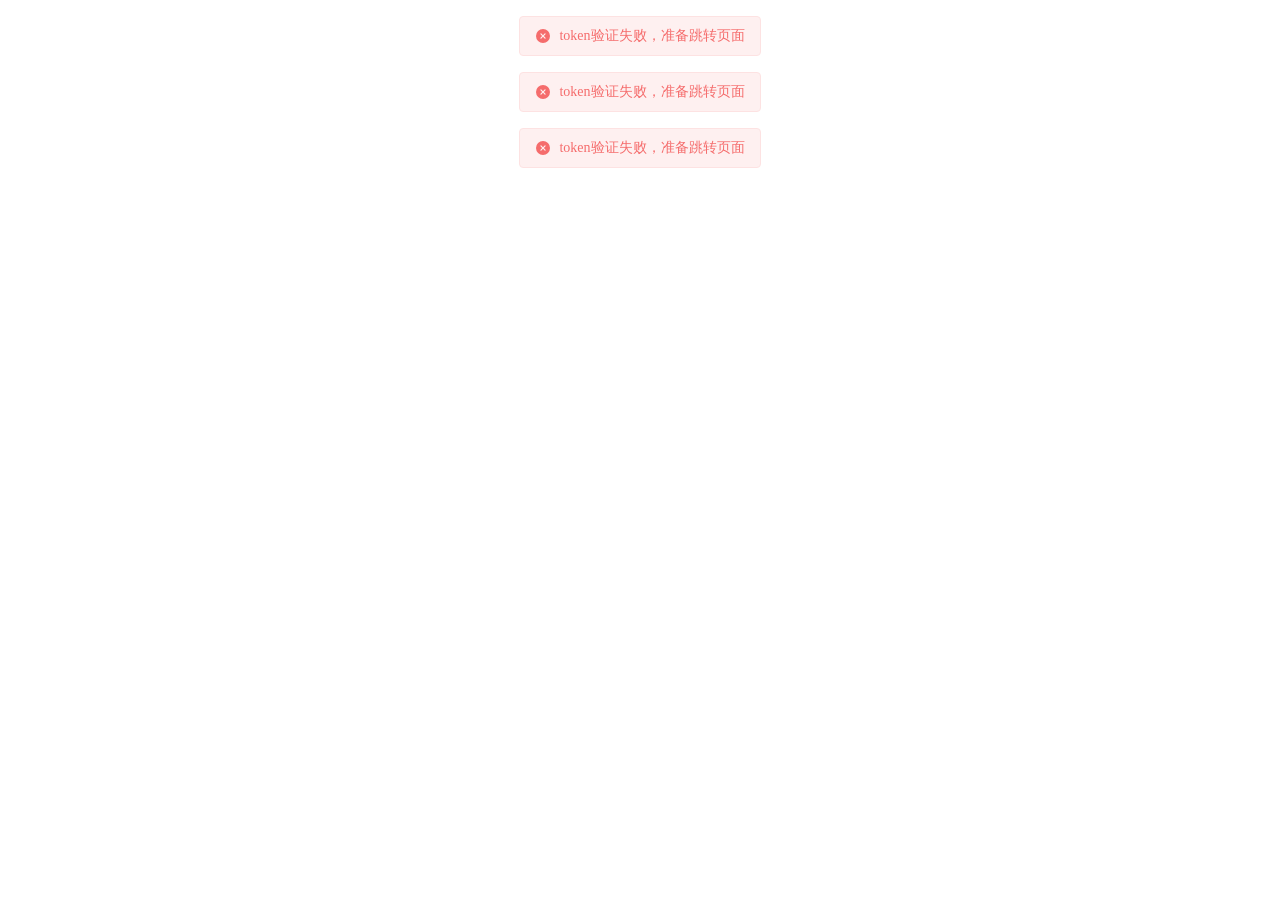
==== foodReview.html @ 990a44bc "My First Commit" ====
<!doctype html>
<html lang="en">
  <head>
    <meta charset="UTF-8" />
    <meta name="viewport" content="width=device-width, initial-scale=1.0" />
    <title>zhongzhudianping</title>
    <script type="module" crossorigin src="./assets/foodReview-BLRtXPXN.js"></script>
    <link rel="modulepreload" crossorigin href="./assets/request-DwMLtLGv.js">
    <link rel="modulepreload" crossorigin href="./assets/use-form-common-props-D4MdQ30c.js">
    <link rel="modulepreload" crossorigin href="./assets/el-input-CbBcUBTJ.js">
    <link rel="modulepreload" crossorigin href="./assets/refs-BWTzzfrW.js">
    <link rel="modulepreload" crossorigin href="./assets/el-scrollbar-C0BsTh1J.js">
    <link rel="modulepreload" crossorigin href="./assets/el-tag-DA5yqSH5.js">
    <link rel="modulepreload" crossorigin href="./assets/debounce-Cay4hW-l.js">
    <link rel="modulepreload" crossorigin href="./assets/index-CWbBWm2T.js">
    <link rel="modulepreload" crossorigin href="./assets/el-select-DIzyXinB.js">
    <link rel="modulepreload" crossorigin href="./assets/el-dropdown-item-CnTWYMyM.js">
    <link rel="modulepreload" crossorigin href="./assets/el-avatar-cSnt3dPB.js">
    <link rel="modulepreload" crossorigin href="./assets/tokenApi-C-_LEL85.js">
    <link rel="modulepreload" crossorigin href="./assets/foodApi-CwUoeHe-.js">
    <link rel="stylesheet" crossorigin href="./assets/request-txm72gEh.css">
    <link rel="stylesheet" crossorigin href="./assets/el-scrollbar-C4MYcDXd.css">
    <link rel="stylesheet" crossorigin href="./assets/el-tag-DljBBxJR.css">
    <link rel="stylesheet" crossorigin href="./assets/el-select-a59V08iV.css">
    <link rel="stylesheet" crossorigin href="./assets/el-input-BNA6Kbrk.css">
    <link rel="stylesheet" crossorigin href="./assets/el-dropdown-item-C81P71_q.css">
    <link rel="stylesheet" crossorigin href="./assets/el-avatar-BmRr_O8d.css">
    <link rel="stylesheet" crossorigin href="./assets/foodReview-CEKspaQB.css">
  </head>
  <body style="margin:0">
    <div id="app"></div>
  </body>
</html>
---- assets/request-txm72gEh.css ----
@charset "UTF-8";:root{--el-color-white:#ffffff;--el-color-black:#000000;--el-color-primary-rgb:64,158,255;--el-color-success-rgb:103,194,58;--el-color-warning-rgb:230,162,60;--el-color-danger-rgb:245,108,108;--el-color-error-rgb:245,108,108;--el-color-info-rgb:144,147,153;--el-font-size-extra-large:20px;--el-font-size-large:18px;--el-font-size-medium:16px;--el-font-size-base:14px;--el-font-size-small:13px;--el-font-size-extra-small:12px;--el-font-family:"Helvetica Neue",Helvetica,"PingFang SC","Hiragino Sans GB","Microsoft YaHei","微软雅黑",Arial,sans-serif;--el-font-weight-primary:500;--el-font-line-height-primary:24px;--el-index-normal:1;--el-index-top:1000;--el-index-popper:2000;--el-border-radius-base:4px;--el-border-radius-small:2px;--el-border-radius-round:20px;--el-border-radius-circle:100%;--el-transition-duration:.3s;--el-transition-duration-fast:.2s;--el-transition-function-ease-in-out-bezier:cubic-bezier(.645,.045,.355,1);--el-transition-function-fast-bezier:cubic-bezier(.23,1,.32,1);--el-transition-all:all var(--el-transition-duration) var(--el-transition-function-ease-in-out-bezier);--el-transition-fade:opacity var(--el-transition-duration) var(--el-transition-function-fast-bezier);--el-transition-md-fade:transform var(--el-transition-duration) var(--el-transition-function-fast-bezier),opacity var(--el-transition-duration) var(--el-transition-function-fast-bezier);--el-transition-fade-linear:opacity var(--el-transition-duration-fast) linear;--el-transition-border:border-color var(--el-transition-duration-fast) var(--el-transition-function-ease-in-out-bezier);--el-transition-box-shadow:box-shadow var(--el-transition-duration-fast) var(--el-transition-function-ease-in-out-bezier);--el-transition-color:color var(--el-transition-duration-fast) var(--el-transition-function-ease-in-out-bezier);--el-component-size-large:40px;--el-component-size:32px;--el-component-size-small:24px}:root{color-scheme:light;--el-color-primary:#409eff;--el-color-primary-light-3:rgb(121,187,255);--el-color-primary-light-5:rgb(160,207,255);--el-color-primary-light-7:rgb(198,226,255);--el-color-primary-light-8:rgb(217,236,255);--el-color-primary-light-9:rgb(236,245,255);--el-color-primary-dark-2:rgb(51,126,204);--el-color-success:#67c23a;--el-color-success-light-3:rgb(149,212,117);--el-color-success-light-5:rgb(179,225,157);--el-color-success-light-7:rgb(209,237,196);--el-color-success-light-8:rgb(225,243,216);--el-color-success-light-9:rgb(240,249,235);--el-color-success-dark-2:rgb(82,155,46);--el-color-warning:#e6a23c;--el-color-warning-light-3:rgb(238,190,119);--el-color-warning-light-5:rgb(243,209,158);--el-color-warning-light-7:rgb(248,227,197);--el-color-warning-light-8:rgb(250,236,216);--el-color-warning-light-9:rgb(253,246,236);--el-color-warning-dark-2:rgb(184,130,48);--el-color-danger:#f56c6c;--el-color-danger-light-3:rgb(248,152,152);--el-color-danger-light-5:rgb(250,182,182);--el-color-danger-light-7:rgb(252,211,211);--el-color-danger-light-8:rgb(253,226,226);--el-color-danger-light-9:rgb(254,240,240);--el-color-danger-dark-2:rgb(196,86,86);--el-color-error:#f56c6c;--el-color-error-light-3:rgb(248,152,152);--el-color-error-light-5:rgb(250,182,182);--el-color-error-light-7:rgb(252,211,211);--el-color-error-light-8:rgb(253,226,226);--el-color-error-light-9:rgb(254,240,240);--el-color-error-dark-2:rgb(196,86,86);--el-color-info:#909399;--el-color-info-light-3:rgb(177,179,184);--el-color-info-light-5:rgb(200,201,204);--el-color-info-light-7:rgb(222,223,224);--el-color-info-light-8:rgb(233,233,235);--el-color-info-light-9:rgb(244,244,245);--el-color-info-dark-2:rgb(115,118,122);--el-bg-color:#ffffff;--el-bg-color-page:#f2f3f5;--el-bg-color-overlay:#ffffff;--el-text-color-primary:#303133;--el-text-color-regular:#606266;--el-text-color-secondary:#909399;--el-text-color-placeholder:#a8abb2;--el-text-color-disabled:#c0c4cc;--el-border-color:#dcdfe6;--el-border-color-light:#e4e7ed;--el-border-color-lighter:#ebeef5;--el-border-color-extra-light:#f2f6fc;--el-border-color-dark:#d4d7de;--el-border-color-darker:#cdd0d6;--el-fill-color:#f0f2f5;--el-fill-color-light:#f5f7fa;--el-fill-color-lighter:#fafafa;--el-fill-color-extra-light:#fafcff;--el-fill-color-dark:#ebedf0;--el-fill-color-darker:#e6e8eb;--el-fill-color-blank:#ffffff;--el-box-shadow:0px 12px 32px 4px rgba(0,0,0,.04),0px 8px 20px rgba(0,0,0,.08);--el-box-shadow-light:0px 0px 12px rgba(0,0,0,.12);--el-box-shadow-lighter:0px 0px 6px rgba(0,0,0,.12);--el-box-shadow-dark:0px 16px 48px 16px rgba(0,0,0,.08),0px 12px 32px rgba(0,0,0,.12),0px 8px 16px -8px rgba(0,0,0,.16);--el-disabled-bg-color:var(--el-fill-color-light);--el-disabled-text-color:var(--el-text-color-placeholder);--el-disabled-border-color:var(--el-border-color-light);--el-overlay-color:rgba(0,0,0,.8);--el-overlay-color-light:rgba(0,0,0,.7);--el-overlay-color-lighter:rgba(0,0,0,.5);--el-mask-color:rgba(255,255,255,.9);--el-mask-color-extra-light:rgba(255,255,255,.3);--el-border-width:1px;--el-border-style:solid;--el-border-color-hover:var(--el-text-color-disabled);--el-border:var(--el-border-width) var(--el-border-style) var(--el-border-color);--el-svg-monochrome-grey:var(--el-border-color)}.fade-in-linear-enter-active,.fade-in-linear-leave-active{transition:var(--el-transition-fade-linear)}.fade-in-linear-enter-from,.fade-in-linear-leave-to{opacity:0}.el-fade-in-linear-enter-active,.el-fade-in-linear-leave-active{transition:var(--el-transition-fade-linear)}.el-fade-in-linear-enter-from,.el-fade-in-linear-leave-to{opacity:0}.el-fade-in-enter-active,.el-fade-in-leave-active{transition:all var(--el-transition-duration) cubic-bezier(.55,0,.1,1)}.el-fade-in-enter-from,.el-fade-in-leave-active{opacity:0}.el-zoom-in-center-enter-active,.el-zoom-in-center-leave-active{transition:all var(--el-transition-duration) cubic-bezier(.55,0,.1,1)}.el-zoom-in-center-enter-from,.el-zoom-in-center-leave-active{opacity:0;transform:scaleX(0)}.el-zoom-in-top-enter-active,.el-zoom-in-top-leave-active{opacity:1;transform:scaleY(1);transform-origin:center top;transition:var(--el-transition-md-fade)}.el-zoom-in-top-enter-active[data-popper-placement^=top],.el-zoom-in-top-leave-active[data-popper-placement^=top]{transform-origin:center bottom}.el-zoom-in-top-enter-from,.el-zoom-in-top-leave-active{opacity:0;transform:scaleY(0)}.el-zoom-in-bottom-enter-active,.el-zoom-in-bottom-leave-active{opacity:1;transform:scaleY(1);transform-origin:center bottom;transition:var(--el-transition-md-fade)}.el-zoom-in-bottom-enter-from,.el-zoom-in-bottom-leave-active{opacity:0;transform:scaleY(0)}.el-zoom-in-left-enter-active,.el-zoom-in-left-leave-active{opacity:1;transform:scale(1);transform-origin:top left;transition:var(--el-transition-md-fade)}.el-zoom-in-left-enter-from,.el-zoom-in-left-leave-active{opacity:0;transform:scale(.45)}.collapse-transition{transition:var(--el-transition-duration) height ease-in-out,var(--el-transition-duration) padding-top ease-in-out,var(--el-transition-duration) padding-bottom ease-in-out}.el-collapse-transition-enter-active,.el-collapse-transition-leave-active{transition:var(--el-transition-duration) max-height ease-in-out,var(--el-transition-duration) padding-top ease-in-out,var(--el-transition-duration) padding-bottom ease-in-out}.horizontal-collapse-transition{transition:var(--el-transition-duration) width ease-in-out,var(--el-transition-duration) padding-left ease-in-out,var(--el-transition-duration) padding-right ease-in-out}.el-list-enter-active,.el-list-leave-active{transition:all 1s}.el-list-enter-from,.el-list-leave-to{opacity:0;transform:translateY(-30px)}.el-list-leave-active{position:absolute!important}.el-opacity-transition{transition:opacity var(--el-transition-duration) cubic-bezier(.55,0,.1,1)}.el-icon--right{margin-left:5px}.el-icon--left{margin-right:5px}@keyframes rotating{0%{transform:rotate(0)}to{transform:rotate(1turn)}}.el-icon{--color:inherit;align-items:center;display:inline-flex;height:1em;justify-content:center;line-height:1em;position:relative;width:1em;fill:currentColor;color:var(--color);font-size:inherit}.el-icon.is-loading{animation:rotating 2s linear infinite}.el-icon svg{height:1em;width:1em}.el-badge{--el-badge-bg-color:var(--el-color-danger);--el-badge-radius:10px;--el-badge-font-size:12px;--el-badge-padding:6px;--el-badge-size:18px;display:inline-block;position:relative;vertical-align:middle;width:-moz-fit-content;width:fit-content}.el-badge__content{align-items:center;background-color:var(--el-badge-bg-color);border:1px solid var(--el-bg-color);border-radius:var(--el-badge-radius);color:var(--el-color-white);display:inline-flex;font-size:var(--el-badge-font-size);height:var(--el-badge-size);justify-content:center;padding:0 var(--el-badge-padding);white-space:nowrap}.el-badge__content.is-fixed{position:absolute;right:calc(1px + var(--el-badge-size)/2);top:0;transform:translateY(-50%) translate(100%);z-index:var(--el-index-normal)}.el-badge__content.is-fixed.is-dot{right:5px}.el-badge__content.is-dot{border-radius:50%;height:8px;padding:0;right:0;width:8px}.el-badge__content.is-hide-zero{display:none}.el-badge__content--primary{background-color:var(--el-color-primary)}.el-badge__content--success{background-color:var(--el-color-success)}.el-badge__content--warning{background-color:var(--el-color-warning)}.el-badge__content--info{background-color:var(--el-color-info)}.el-badge__content--danger{background-color:var(--el-color-danger)}.el-message{--el-message-bg-color:var(--el-color-info-light-9);--el-message-border-color:var(--el-border-color-lighter);--el-message-padding:11px 15px;--el-message-close-size:16px;--el-message-close-icon-color:var(--el-text-color-placeholder);--el-message-close-hover-color:var(--el-text-color-secondary);align-items:center;background-color:var(--el-message-bg-color);border-color:var(--el-message-border-color);border-radius:var(--el-border-radius-base);border-style:var(--el-border-style);border-width:var(--el-border-width);box-sizing:border-box;display:flex;gap:8px;max-width:calc(100% - 32px);padding:var(--el-message-padding);position:fixed;transition:opacity var(--el-transition-duration),transform .4s,top .4s,bottom .4s;width:-moz-fit-content;width:fit-content}.el-message.is-left{left:16px}.el-message.is-right{right:16px}.el-message.is-center{left:0;margin:0 auto;right:0}.el-message.is-plain{background-color:var(--el-bg-color-overlay);border-color:var(--el-bg-color-overlay);box-shadow:var(--el-box-shadow-light)}.el-message p{margin:0}.el-message--primary{--el-message-bg-color:var(--el-color-primary-light-9);--el-message-border-color:var(--el-color-primary-light-8);--el-message-text-color:var(--el-color-primary)}.el-message--primary .el-message__content{color:var(--el-message-text-color);overflow-wrap:break-word}.el-message .el-message-icon--primary{color:var(--el-message-text-color)}.el-message--success{--el-message-bg-color:var(--el-color-success-light-9);--el-message-border-color:var(--el-color-success-light-8);--el-message-text-color:var(--el-color-success)}.el-message--success .el-message__content{color:var(--el-message-text-color);overflow-wrap:break-word}.el-message .el-message-icon--success{color:var(--el-message-text-color)}.el-message--info{--el-message-bg-color:var(--el-color-info-light-9);--el-message-border-color:var(--el-color-info-light-8);--el-message-text-color:var(--el-color-info)}.el-message--info .el-message__content{color:var(--el-message-text-color);overflow-wrap:break-word}.el-message .el-message-icon--info{color:var(--el-message-text-color)}.el-message--warning{--el-message-bg-color:var(--el-color-warning-light-9);--el-message-border-color:var(--el-color-warning-light-8);--el-message-text-color:var(--el-color-warning)}.el-message--warning .el-message__content{color:var(--el-message-text-color);overflow-wrap:break-word}.el-message .el-message-icon--warning{color:var(--el-message-text-color)}.el-message--error{--el-message-bg-color:var(--el-color-error-light-9);--el-message-border-color:var(--el-color-error-light-8);--el-message-text-color:var(--el-color-error)}.el-message--error .el-message__content{color:var(--el-message-text-color);overflow-wrap:break-word}.el-message .el-message-icon--error{color:var(--el-message-text-color)}.el-message .el-message__badge{position:absolute;right:-8px;top:-8px}.el-message__content{font-size:14px;line-height:1;padding:0}.el-message__content:focus{outline-width:0}.el-message .el-message__closeBtn{color:var(--el-message-close-icon-color);cursor:pointer;font-size:var(--el-message-close-size)}.el-message .el-message__closeBtn:focus{outline-width:0}.el-message .el-message__closeBtn:hover{color:var(--el-message-close-hover-color)}.el-message-fade-enter-from,.el-message-fade-leave-to{opacity:0;transform:translateY(-100%)}.el-message-fade-enter-from.is-bottom,.el-message-fade-leave-to.is-bottom{transform:translateY(100%)}
---- assets/el-scrollbar-C4MYcDXd.css ----
.el-popper{--el-popper-border-radius:var(--el-popover-border-radius,4px);border-radius:var(--el-popper-border-radius);font-size:12px;line-height:20px;min-width:10px;overflow-wrap:break-word;padding:5px 11px;position:absolute;visibility:visible;word-break:normal;z-index:2000}.el-popper.is-dark{background:var(--el-text-color-primary);border:1px solid var(--el-text-color-primary);color:var(--el-bg-color)}.el-popper.is-dark>.el-popper__arrow:before{background:var(--el-text-color-primary);border:1px solid var(--el-text-color-primary);right:0}.el-popper.is-light{background:var(--el-bg-color-overlay);border:1px solid var(--el-border-color-light)}.el-popper.is-light>.el-popper__arrow:before{background:var(--el-bg-color-overlay);border:1px solid var(--el-border-color-light);right:0}.el-popper.is-pure{padding:0}.el-popper__arrow{height:10px;position:absolute;width:10px;z-index:-1}.el-popper__arrow:before{background:var(--el-text-color-primary);box-sizing:border-box;content:" ";height:10px;position:absolute;transform:rotate(45deg);width:10px;z-index:-1}.el-popper[data-popper-placement^=top]>.el-popper__arrow{bottom:-5px}.el-popper[data-popper-placement^=top]>.el-popper__arrow:before{border-bottom-right-radius:2px}.el-popper[data-popper-placement^=bottom]>.el-popper__arrow{top:-5px}.el-popper[data-popper-placement^=bottom]>.el-popper__arrow:before{border-top-left-radius:2px}.el-popper[data-popper-placement^=left]>.el-popper__arrow{right:-5px}.el-popper[data-popper-placement^=left]>.el-popper__arrow:before{border-top-right-radius:2px}.el-popper[data-popper-placement^=right]>.el-popper__arrow{left:-5px}.el-popper[data-popper-placement^=right]>.el-popper__arrow:before{border-bottom-left-radius:2px}.el-popper[data-popper-placement^=top]>.el-popper__arrow:before{border-left-color:transparent!important;border-top-color:transparent!important}.el-popper[data-popper-placement^=bottom]>.el-popper__arrow:before{border-bottom-color:transparent!important;border-right-color:transparent!important}.el-popper[data-popper-placement^=left]>.el-popper__arrow:before{border-bottom-color:transparent!important;border-left-color:transparent!important}.el-popper[data-popper-placement^=right]>.el-popper__arrow:before{border-right-color:transparent!important;border-top-color:transparent!important}.el-scrollbar{--el-scrollbar-opacity:.3;--el-scrollbar-bg-color:var(--el-text-color-secondary);--el-scrollbar-hover-opacity:.5;--el-scrollbar-hover-bg-color:var(--el-text-color-secondary);height:100%;overflow:hidden;position:relative}.el-scrollbar__wrap{height:100%;overflow:auto}.el-scrollbar__wrap--hidden-default{scrollbar-width:none}.el-scrollbar__wrap--hidden-default::-webkit-scrollbar{display:none}.el-scrollbar__thumb{background-color:var(--el-scrollbar-bg-color,var(--el-text-color-secondary));border-radius:inherit;cursor:pointer;display:block;height:0;opacity:var(--el-scrollbar-opacity,.3);position:relative;transition:var(--el-transition-duration) background-color;width:0}.el-scrollbar__thumb:hover{background-color:var(--el-scrollbar-hover-bg-color,var(--el-text-color-secondary));opacity:var(--el-scrollbar-hover-opacity,.5)}.el-scrollbar__bar{border-radius:4px;bottom:2px;position:absolute;right:2px;z-index:1}.el-scrollbar__bar.is-vertical{top:2px;width:6px}.el-scrollbar__bar.is-vertical>div{width:100%}.el-scrollbar__bar.is-horizontal{height:6px;left:2px}.el-scrollbar__bar.is-horizontal>div{height:100%}.el-scrollbar-fade-enter-active{transition:opacity .34s ease-out}.el-scrollbar-fade-leave-active{transition:opacity .12s ease-out}.el-scrollbar-fade-enter-from,.el-scrollbar-fade-leave-active{opacity:0}
---- assets/el-tag-DljBBxJR.css ----
.el-tag{--el-tag-font-size:12px;--el-tag-border-radius:4px;--el-tag-border-radius-rounded:9999px;align-items:center;background-color:var(--el-tag-bg-color);border-color:var(--el-tag-border-color);border-radius:var(--el-tag-border-radius);border-style:solid;border-width:1px;box-sizing:border-box;color:var(--el-tag-text-color);display:inline-flex;font-size:var(--el-tag-font-size);height:24px;justify-content:center;line-height:1;padding:0 9px;vertical-align:middle;white-space:nowrap;--el-icon-size:14px}.el-tag,.el-tag.el-tag--primary{--el-tag-bg-color:var(--el-color-primary-light-9);--el-tag-border-color:var(--el-color-primary-light-8);--el-tag-hover-color:var(--el-color-primary)}.el-tag.el-tag--success{--el-tag-bg-color:var(--el-color-success-light-9);--el-tag-border-color:var(--el-color-success-light-8);--el-tag-hover-color:var(--el-color-success)}.el-tag.el-tag--warning{--el-tag-bg-color:var(--el-color-warning-light-9);--el-tag-border-color:var(--el-color-warning-light-8);--el-tag-hover-color:var(--el-color-warning)}.el-tag.el-tag--danger{--el-tag-bg-color:var(--el-color-danger-light-9);--el-tag-border-color:var(--el-color-danger-light-8);--el-tag-hover-color:var(--el-color-danger)}.el-tag.el-tag--error{--el-tag-bg-color:var(--el-color-error-light-9);--el-tag-border-color:var(--el-color-error-light-8);--el-tag-hover-color:var(--el-color-error)}.el-tag.el-tag--info{--el-tag-bg-color:var(--el-color-info-light-9);--el-tag-border-color:var(--el-color-info-light-8);--el-tag-hover-color:var(--el-color-info)}.el-tag.is-hit{border-color:var(--el-color-primary)}.el-tag.is-round{border-radius:var(--el-tag-border-radius-rounded)}.el-tag .el-tag__close{color:var(--el-tag-text-color);flex-shrink:0}.el-tag .el-tag__close:hover{background-color:var(--el-tag-hover-color);color:var(--el-color-white)}.el-tag.el-tag--primary{--el-tag-text-color:var(--el-color-primary)}.el-tag.el-tag--success{--el-tag-text-color:var(--el-color-success)}.el-tag.el-tag--warning{--el-tag-text-color:var(--el-color-warning)}.el-tag.el-tag--danger{--el-tag-text-color:var(--el-color-danger)}.el-tag.el-tag--error{--el-tag-text-color:var(--el-color-error)}.el-tag.el-tag--info{--el-tag-text-color:var(--el-color-info)}.el-tag .el-icon{border-radius:50%;cursor:pointer;font-size:calc(var(--el-icon-size) - 2px);height:var(--el-icon-size);width:var(--el-icon-size)}.el-tag .el-tag__close{margin-left:6px}.el-tag--dark{--el-tag-text-color:var(--el-color-white)}.el-tag--dark,.el-tag--dark.el-tag--primary{--el-tag-bg-color:var(--el-color-primary);--el-tag-border-color:var(--el-color-primary);--el-tag-hover-color:var(--el-color-primary-light-3)}.el-tag--dark.el-tag--success{--el-tag-bg-color:var(--el-color-success);--el-tag-border-color:var(--el-color-success);--el-tag-hover-color:var(--el-color-success-light-3)}.el-tag--dark.el-tag--warning{--el-tag-bg-color:var(--el-color-warning);--el-tag-border-color:var(--el-color-warning);--el-tag-hover-color:var(--el-color-warning-light-3)}.el-tag--dark.el-tag--danger{--el-tag-bg-color:var(--el-color-danger);--el-tag-border-color:var(--el-color-danger);--el-tag-hover-color:var(--el-color-danger-light-3)}.el-tag--dark.el-tag--error{--el-tag-bg-color:var(--el-color-error);--el-tag-border-color:var(--el-color-error);--el-tag-hover-color:var(--el-color-error-light-3)}.el-tag--dark.el-tag--info{--el-tag-bg-color:var(--el-color-info);--el-tag-border-color:var(--el-color-info);--el-tag-hover-color:var(--el-color-info-light-3)}.el-tag--dark.el-tag--danger,.el-tag--dark.el-tag--error,.el-tag--dark.el-tag--info,.el-tag--dark.el-tag--primary,.el-tag--dark.el-tag--success,.el-tag--dark.el-tag--warning{--el-tag-text-color:var(--el-color-white)}.el-tag--plain,.el-tag--plain.el-tag--primary{--el-tag-bg-color:var(--el-fill-color-blank);--el-tag-border-color:var(--el-color-primary-light-5);--el-tag-hover-color:var(--el-color-primary)}.el-tag--plain.el-tag--success{--el-tag-bg-color:var(--el-fill-color-blank);--el-tag-border-color:var(--el-color-success-light-5);--el-tag-hover-color:var(--el-color-success)}.el-tag--plain.el-tag--warning{--el-tag-bg-color:var(--el-fill-color-blank);--el-tag-border-color:var(--el-color-warning-light-5);--el-tag-hover-color:var(--el-color-warning)}.el-tag--plain.el-tag--danger{--el-tag-bg-color:var(--el-fill-color-blank);--el-tag-border-color:var(--el-color-danger-light-5);--el-tag-hover-color:var(--el-color-danger)}.el-tag--plain.el-tag--error{--el-tag-bg-color:var(--el-fill-color-blank);--el-tag-border-color:var(--el-color-error-light-5);--el-tag-hover-color:var(--el-color-error)}.el-tag--plain.el-tag--info{--el-tag-bg-color:var(--el-fill-color-blank);--el-tag-border-color:var(--el-color-info-light-5);--el-tag-hover-color:var(--el-color-info)}.el-tag.is-closable{padding-right:5px}.el-tag--large{height:32px;padding:0 11px;--el-icon-size:16px}.el-tag--large .el-tag__close{margin-left:8px}.el-tag--large.is-closable{padding-right:7px}.el-tag--small{height:20px;padding:0 7px;--el-icon-size:12px}.el-tag--small .el-tag__close{margin-left:4px}.el-tag--small.is-closable{padding-right:3px}.el-tag--small .el-icon-close{transform:scale(.8)}.el-tag.el-tag--primary.is-hit{border-color:var(--el-color-primary)}.el-tag.el-tag--success.is-hit{border-color:var(--el-color-success)}.el-tag.el-tag--warning.is-hit{border-color:var(--el-color-warning)}.el-tag.el-tag--danger.is-hit{border-color:var(--el-color-danger)}.el-tag.el-tag--error.is-hit{border-color:var(--el-color-error)}.el-tag.el-tag--info.is-hit{border-color:var(--el-color-info)}
---- assets/el-select-a59V08iV.css ----
.el-pagination{--el-pagination-font-size:14px;--el-pagination-bg-color:var(--el-fill-color-blank);--el-pagination-text-color:var(--el-text-color-primary);--el-pagination-border-radius:2px;--el-pagination-button-color:var(--el-text-color-primary);--el-pagination-button-width:32px;--el-pagination-button-height:32px;--el-pagination-button-disabled-color:var(--el-text-color-placeholder);--el-pagination-button-disabled-bg-color:var(--el-fill-color-blank);--el-pagination-button-bg-color:var(--el-fill-color);--el-pagination-hover-color:var(--el-color-primary);--el-pagination-font-size-small:12px;--el-pagination-button-width-small:24px;--el-pagination-button-height-small:24px;--el-pagination-button-width-large:40px;--el-pagination-button-height-large:40px;--el-pagination-item-gap:16px;align-items:center;color:var(--el-pagination-text-color);display:flex;font-size:var(--el-pagination-font-size);font-weight:400;white-space:nowrap}.el-pagination .el-input__inner{-moz-appearance:textfield;text-align:center}.el-pagination .el-select{width:128px}.el-pagination button{align-items:center;background:var(--el-pagination-bg-color);border:none;border-radius:var(--el-pagination-border-radius);box-sizing:border-box;color:var(--el-pagination-button-color);cursor:pointer;display:flex;font-size:var(--el-pagination-font-size);height:var(--el-pagination-button-height);justify-content:center;line-height:var(--el-pagination-button-height);min-width:var(--el-pagination-button-width);padding:0 4px;text-align:center}.el-pagination button *{pointer-events:none}.el-pagination button:focus{outline:none}.el-pagination button:hover{color:var(--el-pagination-hover-color)}.el-pagination button.is-active{color:var(--el-pagination-hover-color);cursor:default;font-weight:700}.el-pagination button.is-active.is-disabled{color:var(--el-text-color-secondary);font-weight:700}.el-pagination button.is-disabled,.el-pagination button:disabled{background-color:var(--el-pagination-button-disabled-bg-color);color:var(--el-pagination-button-disabled-color);cursor:not-allowed}.el-pagination button:focus-visible{outline:1px solid var(--el-pagination-hover-color);outline-offset:-1px}.el-pagination .btn-next .el-icon,.el-pagination .btn-prev .el-icon{display:block;font-size:12px;font-weight:700;width:inherit}.el-pagination>.is-first{margin-left:0!important}.el-pagination>.is-last{margin-right:0!important}.el-pagination .btn-prev{margin-left:var(--el-pagination-item-gap)}.el-pagination__sizes,.el-pagination__total{color:var(--el-text-color-regular);font-weight:400;margin-left:var(--el-pagination-item-gap)}.el-pagination__total[disabled=true]{color:var(--el-text-color-placeholder)}.el-pagination__jump{align-items:center;color:var(--el-text-color-regular);display:flex;font-weight:400;margin-left:var(--el-pagination-item-gap)}.el-pagination__jump[disabled=true]{color:var(--el-text-color-placeholder)}.el-pagination__goto{margin-right:8px}.el-pagination__editor{box-sizing:border-box;text-align:center}.el-pagination__editor.el-input{width:56px}.el-pagination__editor .el-input__inner::-webkit-inner-spin-button,.el-pagination__editor .el-input__inner::-webkit-outer-spin-button{-webkit-appearance:none;margin:0}.el-pagination__classifier{margin-left:8px}.el-pagination__rightwrapper{align-items:center;display:flex;flex:1;justify-content:flex-end}.el-pagination.is-background .btn-next,.el-pagination.is-background .btn-prev,.el-pagination.is-background .el-pager li{background-color:var(--el-pagination-button-bg-color);margin:0 4px}.el-pagination.is-background .btn-next.is-active,.el-pagination.is-background .btn-prev.is-active,.el-pagination.is-background .el-pager li.is-active{background-color:var(--el-color-primary);color:var(--el-color-white)}.el-pagination.is-background .btn-next.is-disabled,.el-pagination.is-background .btn-next:disabled,.el-pagination.is-background .btn-prev.is-disabled,.el-pagination.is-background .btn-prev:disabled,.el-pagination.is-background .el-pager li.is-disabled,.el-pagination.is-background .el-pager li:disabled{background-color:var(--el-disabled-bg-color);color:var(--el-text-color-placeholder)}.el-pagination.is-background .btn-next.is-disabled.is-active,.el-pagination.is-background .btn-next:disabled.is-active,.el-pagination.is-background .btn-prev.is-disabled.is-active,.el-pagination.is-background .btn-prev:disabled.is-active,.el-pagination.is-background .el-pager li.is-disabled.is-active,.el-pagination.is-background .el-pager li:disabled.is-active{background-color:var(--el-fill-color-dark);color:var(--el-text-color-secondary)}.el-pagination.is-background .btn-prev{margin-left:var(--el-pagination-item-gap)}.el-pagination--small .btn-next,.el-pagination--small .btn-prev,.el-pagination--small .el-pager li{font-size:var(--el-pagination-font-size-small);height:var(--el-pagination-button-height-small);line-height:var(--el-pagination-button-height-small);min-width:var(--el-pagination-button-width-small)}.el-pagination--small button,.el-pagination--small span:not([class*=suffix]){font-size:var(--el-pagination-font-size-small)}.el-pagination--small .el-select{width:100px}.el-pagination--large .btn-next,.el-pagination--large .btn-prev,.el-pagination--large .el-pager li{height:var(--el-pagination-button-height-large);line-height:var(--el-pagination-button-height-large);min-width:var(--el-pagination-button-width-large)}.el-pagination--large .el-select .el-input{width:160px}.el-pager{font-size:0;list-style:none;margin:0;padding:0;-webkit-user-select:none;-moz-user-select:none;user-select:none}.el-pager,.el-pager li{align-items:center;display:flex}.el-pager li{background:var(--el-pagination-bg-color);border:none;border-radius:var(--el-pagination-border-radius);box-sizing:border-box;color:var(--el-pagination-button-color);cursor:pointer;font-size:var(--el-pagination-font-size);height:var(--el-pagination-button-height);justify-content:center;line-height:var(--el-pagination-button-height);min-width:var(--el-pagination-button-width);padding:0 4px;text-align:center}.el-pager li *{pointer-events:none}.el-pager li:focus{outline:none}.el-pager li:hover{color:var(--el-pagination-hover-color)}.el-pager li.is-active{color:var(--el-pagination-hover-color);cursor:default;font-weight:700}.el-pager li.is-active.is-disabled{color:var(--el-text-color-secondary);font-weight:700}.el-pager li.is-disabled,.el-pager li:disabled{background-color:var(--el-pagination-button-disabled-bg-color);color:var(--el-pagination-button-disabled-color);cursor:not-allowed}.el-pager li:focus-visible{outline:1px solid var(--el-pagination-hover-color);outline-offset:-1px}.el-select-dropdown.is-multiple .el-select-dropdown__item.is-selected:after{background-color:var(--el-color-primary);background-position:50%;background-repeat:no-repeat;border-right:none;border-top:none;content:"";height:12px;mask:url("data:image/svg+xml;utf8,%3Csvg class='icon' width='200' height='200' viewBox='0 0 1024 1024' xmlns='http://www.w3.org/2000/svg'%3E%3Cpath fill='currentColor' d='M406.656 706.944L195.84 496.256a32 32 0 10-45.248 45.248l256 256 512-512a32 32 0 00-45.248-45.248L406.592 706.944z'%3E%3C/path%3E%3C/svg%3E") no-repeat;mask-size:100% 100%;-webkit-mask:url("data:image/svg+xml;utf8,%3Csvg class='icon' width='200' height='200' viewBox='0 0 1024 1024' xmlns='http://www.w3.org/2000/svg'%3E%3Cpath fill='currentColor' d='M406.656 706.944L195.84 496.256a32 32 0 10-45.248 45.248l256 256 512-512a32 32 0 00-45.248-45.248L406.592 706.944z'%3E%3C/path%3E%3C/svg%3E") no-repeat;-webkit-mask-size:100% 100%;position:absolute;right:20px;top:50%;transform:translateY(-50%);width:12px}.el-select-dropdown{border-radius:var(--el-border-radius-base);box-sizing:border-box;z-index:calc(var(--el-index-top) + 1)}.el-select-dropdown .el-scrollbar.is-empty .el-select-dropdown__list{padding:0}.el-select-dropdown__empty,.el-select-dropdown__loading{color:var(--el-text-color-secondary);font-size:var(--el-select-font-size);margin:0;padding:10px 0;text-align:center}.el-select-dropdown__wrap{max-height:274px}.el-select-dropdown__list{box-sizing:border-box;list-style:none;margin:0;padding:6px 0}.el-select-dropdown__list.el-vl__window{margin:6px 0;padding:0}.el-select-dropdown__header{border-bottom:1px solid var(--el-border-color-light);padding:10px}.el-select-dropdown__footer{border-top:1px solid var(--el-border-color-light);padding:10px}.el-select-dropdown__item{box-sizing:border-box;color:var(--el-text-color-regular);cursor:pointer;font-size:var(--el-font-size-base);height:34px;line-height:34px;overflow:hidden;padding:0 32px 0 20px;position:relative;text-overflow:ellipsis;white-space:nowrap}.el-select-dropdown__item.is-hovering{background-color:var(--el-fill-color-light)}.el-select-dropdown__item.is-selected{color:var(--el-color-primary);font-weight:700}.el-select-dropdown__item.is-disabled{background-color:unset;color:var(--el-text-color-placeholder);cursor:not-allowed}.el-select-dropdown.is-multiple .el-select-dropdown__item.is-selected:after{background-color:var(--el-color-primary);background-position:50%;background-repeat:no-repeat;border-right:none;border-top:none;content:"";height:12px;mask:url("data:image/svg+xml;utf8,%3Csvg class='icon' width='200' height='200' viewBox='0 0 1024 1024' xmlns='http://www.w3.org/2000/svg'%3E%3Cpath fill='currentColor' d='M406.656 706.944L195.84 496.256a32 32 0 10-45.248 45.248l256 256 512-512a32 32 0 00-45.248-45.248L406.592 706.944z'%3E%3C/path%3E%3C/svg%3E") no-repeat;mask-size:100% 100%;-webkit-mask:url("data:image/svg+xml;utf8,%3Csvg class='icon' width='200' height='200' viewBox='0 0 1024 1024' xmlns='http://www.w3.org/2000/svg'%3E%3Cpath fill='currentColor' d='M406.656 706.944L195.84 496.256a32 32 0 10-45.248 45.248l256 256 512-512a32 32 0 00-45.248-45.248L406.592 706.944z'%3E%3C/path%3E%3C/svg%3E") no-repeat;-webkit-mask-size:100% 100%;position:absolute;right:20px;top:50%;transform:translateY(-50%);width:12px}.el-select-dropdown.is-multiple .el-select-dropdown__item.is-disabled:after{background-color:var(--el-text-color-placeholder)}.el-select-group{margin:0;padding:0}.el-select-group__wrap{list-style:none;margin:0;padding:0;position:relative}.el-select-group__title{box-sizing:border-box;color:var(--el-color-info);font-size:12px;line-height:34px;overflow:hidden;padding:0 20px;text-overflow:ellipsis;white-space:nowrap}.el-select-group .el-select-dropdown__item{padding-left:20px}.el-select{--el-select-border-color-hover:var(--el-border-color-hover);--el-select-disabled-color:var(--el-disabled-text-color);--el-select-disabled-border:var(--el-disabled-border-color);--el-select-font-size:var(--el-font-size-base);--el-select-close-hover-color:var(--el-text-color-secondary);--el-select-input-color:var(--el-text-color-placeholder);--el-select-multiple-input-color:var(--el-text-color-regular);--el-select-input-focus-border-color:var(--el-color-primary);--el-select-input-font-size:14px;--el-select-width:100%;display:inline-block;position:relative;vertical-align:middle;width:var(--el-select-width)}.el-select__wrapper{align-items:center;background-color:var(--el-fill-color-blank);border-radius:var(--el-border-radius-base);box-shadow:0 0 0 1px var(--el-border-color) inset;box-sizing:border-box;cursor:pointer;display:flex;font-size:14px;gap:6px;line-height:24px;min-height:32px;padding:4px 12px;position:relative;text-align:left;transform:translateZ(0);transition:var(--el-transition-duration)}.el-select__wrapper.is-filterable{cursor:text}.el-select__wrapper.is-focused{box-shadow:0 0 0 1px var(--el-color-primary) inset}.el-select__wrapper.is-hovering:not(.is-focused){box-shadow:0 0 0 1px var(--el-border-color-hover) inset}.el-select__wrapper.is-disabled{background-color:var(--el-fill-color-light);box-shadow:0 0 0 1px var(--el-select-disabled-border) inset;color:var(--el-text-color-placeholder);cursor:not-allowed}.el-select__wrapper.is-disabled:hover{box-shadow:0 0 0 1px var(--el-select-disabled-border) inset}.el-select__wrapper.is-disabled.is-focus{box-shadow:0 0 0 1px var(--el-input-focus-border-color) inset}.el-select__wrapper.is-disabled .el-select__selected-item{color:var(--el-select-disabled-color)}.el-select__wrapper.is-disabled .el-select__caret,.el-select__wrapper.is-disabled .el-tag,.el-select__wrapper.is-disabled input{cursor:not-allowed}.el-select__wrapper.is-disabled .el-select__prefix,.el-select__wrapper.is-disabled .el-select__suffix{pointer-events:none}.el-select__prefix,.el-select__suffix{align-items:center;color:var(--el-input-icon-color,var(--el-text-color-placeholder));display:flex;flex-shrink:0;gap:6px}.el-select__caret{color:var(--el-select-input-color);cursor:pointer;font-size:var(--el-select-input-font-size);transform:rotate(0);transition:var(--el-transition-duration)}.el-select__caret.is-reverse{transform:rotate(180deg)}.el-select__clear{cursor:pointer}.el-select__clear:hover{color:var(--el-select-close-hover-color)}.el-select__selection{align-items:center;display:flex;flex:1;flex-wrap:wrap;gap:6px;min-width:0;position:relative}.el-select__selection.is-near{margin-left:-8px}.el-select__selection .el-tag{border-color:transparent;cursor:pointer}.el-select__selection .el-tag.el-tag--plain{border-color:var(--el-tag-border-color)}.el-select__selection .el-tag .el-tag__content{min-width:0}.el-select__selected-item{display:flex;flex-wrap:wrap;-webkit-user-select:none;-moz-user-select:none;user-select:none}.el-select__tags-text{line-height:normal}.el-select__placeholder,.el-select__tags-text{display:block;overflow:hidden;text-overflow:ellipsis;white-space:nowrap}.el-select__placeholder{color:var(--el-input-text-color,var(--el-text-color-regular));position:absolute;top:50%;transform:translateY(-50%);width:100%;z-index:-1}.el-select__placeholder.is-transparent{color:var(--el-text-color-placeholder);-webkit-user-select:none;-moz-user-select:none;user-select:none}.el-select__popper.el-popper{background:var(--el-bg-color-overlay);border:1px solid var(--el-border-color-light);box-shadow:var(--el-box-shadow-light)}.el-select__popper.el-popper .el-popper__arrow:before{border:1px solid var(--el-border-color-light)}.el-select__popper.el-popper[data-popper-placement^=top] .el-popper__arrow:before{border-left-color:transparent;border-top-color:transparent}.el-select__popper.el-popper[data-popper-placement^=bottom] .el-popper__arrow:before{border-bottom-color:transparent;border-right-color:transparent}.el-select__popper.el-popper[data-popper-placement^=left] .el-popper__arrow:before{border-bottom-color:transparent;border-left-color:transparent}.el-select__popper.el-popper[data-popper-placement^=right] .el-popper__arrow:before{border-right-color:transparent;border-top-color:transparent}.el-select__input-wrapper{flex:1}.el-select__input-wrapper.is-hidden{opacity:0;position:absolute;z-index:-1}.el-select__input{-webkit-appearance:none;-moz-appearance:none;appearance:none;background-color:transparent;border:none;color:var(--el-select-multiple-input-color);font-family:inherit;font-size:inherit;height:24px;outline:none;padding:0;width:100%}.el-select__input.is-disabled{cursor:not-allowed}.el-select__input-calculator{left:0;max-width:100%;overflow:hidden;position:absolute;top:0;visibility:hidden;white-space:pre}.el-select--large .el-select__wrapper{font-size:14px;gap:6px;line-height:24px;min-height:40px;padding:8px 16px}.el-select--large .el-select__selection{gap:6px}.el-select--large .el-select__selection.is-near{margin-left:-8px}.el-select--large .el-select__prefix,.el-select--large .el-select__suffix{gap:6px}.el-select--large .el-select__input{height:24px}.el-select--small .el-select__wrapper{font-size:12px;gap:4px;line-height:20px;min-height:24px;padding:2px 8px}.el-select--small .el-select__selection{gap:4px}.el-select--small .el-select__selection.is-near{margin-left:-6px}.el-select--small .el-select__prefix,.el-select--small .el-select__suffix{gap:4px}.el-select--small .el-select__input{height:20px}
---- assets/el-input-BNA6Kbrk.css ----
.el-button{--el-button-font-weight:var(--el-font-weight-primary);--el-button-border-color:var(--el-border-color);--el-button-bg-color:var(--el-fill-color-blank);--el-button-text-color:var(--el-text-color-regular);--el-button-disabled-text-color:var(--el-disabled-text-color);--el-button-disabled-bg-color:var(--el-fill-color-blank);--el-button-disabled-border-color:var(--el-border-color-light);--el-button-divide-border-color:rgba(255,255,255,.5);--el-button-hover-text-color:var(--el-color-primary);--el-button-hover-bg-color:var(--el-color-primary-light-9);--el-button-hover-border-color:var(--el-color-primary-light-7);--el-button-active-text-color:var(--el-button-hover-text-color);--el-button-active-border-color:var(--el-color-primary);--el-button-active-bg-color:var(--el-button-hover-bg-color);--el-button-outline-color:var(--el-color-primary-light-5);--el-button-hover-link-text-color:var(--el-text-color-secondary);--el-button-active-color:var(--el-text-color-primary);align-items:center;-webkit-appearance:none;background-color:var(--el-button-bg-color);border:var(--el-border);border-color:var(--el-button-border-color);box-sizing:border-box;color:var(--el-button-text-color);cursor:pointer;display:inline-flex;font-weight:var(--el-button-font-weight);height:32px;justify-content:center;line-height:1;outline:none;text-align:center;transition:.1s;-webkit-user-select:none;-moz-user-select:none;user-select:none;vertical-align:middle;white-space:nowrap}.el-button:hover{background-color:var(--el-button-hover-bg-color);border-color:var(--el-button-hover-border-color);color:var(--el-button-hover-text-color);outline:none}.el-button:active{background-color:var(--el-button-active-bg-color);border-color:var(--el-button-active-border-color);color:var(--el-button-active-text-color);outline:none}.el-button:focus-visible{outline:2px solid var(--el-button-outline-color);outline-offset:1px;transition:outline-offset 0s,outline 0s}.el-button>span{align-items:center;display:inline-flex}.el-button+.el-button{margin-left:12px}.el-button{border-radius:var(--el-border-radius-base);font-size:var(--el-font-size-base)}.el-button,.el-button.is-round{padding:8px 15px}.el-button::-moz-focus-inner{border:0}.el-button [class*=el-icon]+span{margin-left:6px}.el-button [class*=el-icon] svg{vertical-align:bottom}.el-button.is-plain{--el-button-hover-text-color:var(--el-color-primary);--el-button-hover-bg-color:var(--el-fill-color-blank);--el-button-hover-border-color:var(--el-color-primary)}.el-button.is-active{background-color:var(--el-button-active-bg-color);border-color:var(--el-button-active-border-color);color:var(--el-button-active-text-color);outline:none}.el-button.is-disabled,.el-button.is-disabled:hover{background-color:var(--el-button-disabled-bg-color);background-image:none;border-color:var(--el-button-disabled-border-color);color:var(--el-button-disabled-text-color);cursor:not-allowed}.el-button.is-loading{pointer-events:none;position:relative}.el-button.is-loading:before{background-color:var(--el-mask-color-extra-light);border-radius:inherit;content:"";inset:-1px;pointer-events:none;position:absolute;z-index:1}.el-button.is-round{border-radius:var(--el-border-radius-round)}.el-button.is-circle{border-radius:50%;padding:8px;width:32px}.el-button.is-text{background-color:transparent;border:0 solid transparent;color:var(--el-button-text-color)}.el-button.is-text.is-disabled{background-color:transparent!important;color:var(--el-button-disabled-text-color)}.el-button.is-text:not(.is-disabled):hover{background-color:var(--el-fill-color-light)}.el-button.is-text:not(.is-disabled):focus-visible{outline:2px solid var(--el-button-outline-color);outline-offset:1px;transition:outline-offset 0s,outline 0s}.el-button.is-text:not(.is-disabled):active{background-color:var(--el-fill-color)}.el-button.is-text:not(.is-disabled).is-has-bg{background-color:var(--el-fill-color-light)}.el-button.is-text:not(.is-disabled).is-has-bg:hover{background-color:var(--el-fill-color)}.el-button.is-text:not(.is-disabled).is-has-bg:active{background-color:var(--el-fill-color-dark)}.el-button__text--expand{letter-spacing:.3em;margin-right:-.3em}.el-button.is-link{background:transparent;border-color:transparent;color:var(--el-button-text-color);height:auto;padding:2px}.el-button.is-link:hover{color:var(--el-button-hover-link-text-color)}.el-button.is-link.is-disabled{background-color:transparent!important;border-color:transparent!important;color:var(--el-button-disabled-text-color)}.el-button.is-link:not(.is-disabled):hover{background-color:transparent;border-color:transparent}.el-button.is-link:not(.is-disabled):active{background-color:transparent;border-color:transparent;color:var(--el-button-active-color)}.el-button--text{background:transparent;border-color:transparent;color:var(--el-color-primary);padding-left:0;padding-right:0}.el-button--text.is-disabled{background-color:transparent!important;border-color:transparent!important;color:var(--el-button-disabled-text-color)}.el-button--text:not(.is-disabled):hover{background-color:transparent;border-color:transparent;color:var(--el-color-primary-light-3)}.el-button--text:not(.is-disabled):active{background-color:transparent;border-color:transparent;color:var(--el-color-primary-dark-2)}.el-button__link--expand{letter-spacing:.3em;margin-right:-.3em}.el-button--primary{--el-button-text-color:var(--el-color-white);--el-button-bg-color:var(--el-color-primary);--el-button-border-color:var(--el-color-primary);--el-button-outline-color:var(--el-color-primary-light-5);--el-button-active-color:var(--el-color-primary-dark-2);--el-button-hover-text-color:var(--el-color-white);--el-button-hover-link-text-color:var(--el-color-primary-light-5);--el-button-hover-bg-color:var(--el-color-primary-light-3);--el-button-hover-border-color:var(--el-color-primary-light-3);--el-button-active-bg-color:var(--el-color-primary-dark-2);--el-button-active-border-color:var(--el-color-primary-dark-2);--el-button-disabled-text-color:var(--el-color-white);--el-button-disabled-bg-color:var(--el-color-primary-light-5);--el-button-disabled-border-color:var(--el-color-primary-light-5)}.el-button--primary.is-link,.el-button--primary.is-plain,.el-button--primary.is-text{--el-button-text-color:var(--el-color-primary);--el-button-bg-color:var(--el-color-primary-light-9);--el-button-border-color:var(--el-color-primary-light-5);--el-button-hover-text-color:var(--el-color-white);--el-button-hover-bg-color:var(--el-color-primary);--el-button-hover-border-color:var(--el-color-primary);--el-button-active-text-color:var(--el-color-white)}.el-button--primary.is-link.is-disabled,.el-button--primary.is-link.is-disabled:active,.el-button--primary.is-link.is-disabled:focus,.el-button--primary.is-link.is-disabled:hover,.el-button--primary.is-plain.is-disabled,.el-button--primary.is-plain.is-disabled:active,.el-button--primary.is-plain.is-disabled:focus,.el-button--primary.is-plain.is-disabled:hover,.el-button--primary.is-text.is-disabled,.el-button--primary.is-text.is-disabled:active,.el-button--primary.is-text.is-disabled:focus,.el-button--primary.is-text.is-disabled:hover{background-color:var(--el-color-primary-light-9);border-color:var(--el-color-primary-light-8);color:var(--el-color-primary-light-5)}.el-button--success{--el-button-text-color:var(--el-color-white);--el-button-bg-color:var(--el-color-success);--el-button-border-color:var(--el-color-success);--el-button-outline-color:var(--el-color-success-light-5);--el-button-active-color:var(--el-color-success-dark-2);--el-button-hover-text-color:var(--el-color-white);--el-button-hover-link-text-color:var(--el-color-success-light-5);--el-button-hover-bg-color:var(--el-color-success-light-3);--el-button-hover-border-color:var(--el-color-success-light-3);--el-button-active-bg-color:var(--el-color-success-dark-2);--el-button-active-border-color:var(--el-color-success-dark-2);--el-button-disabled-text-color:var(--el-color-white);--el-button-disabled-bg-color:var(--el-color-success-light-5);--el-button-disabled-border-color:var(--el-color-success-light-5)}.el-button--success.is-link,.el-button--success.is-plain,.el-button--success.is-text{--el-button-text-color:var(--el-color-success);--el-button-bg-color:var(--el-color-success-light-9);--el-button-border-color:var(--el-color-success-light-5);--el-button-hover-text-color:var(--el-color-white);--el-button-hover-bg-color:var(--el-color-success);--el-button-hover-border-color:var(--el-color-success);--el-button-active-text-color:var(--el-color-white)}.el-button--success.is-link.is-disabled,.el-button--success.is-link.is-disabled:active,.el-button--success.is-link.is-disabled:focus,.el-button--success.is-link.is-disabled:hover,.el-button--success.is-plain.is-disabled,.el-button--success.is-plain.is-disabled:active,.el-button--success.is-plain.is-disabled:focus,.el-button--success.is-plain.is-disabled:hover,.el-button--success.is-text.is-disabled,.el-button--success.is-text.is-disabled:active,.el-button--success.is-text.is-disabled:focus,.el-button--success.is-text.is-disabled:hover{background-color:var(--el-color-success-light-9);border-color:var(--el-color-success-light-8);color:var(--el-color-success-light-5)}.el-button--warning{--el-button-text-color:var(--el-color-white);--el-button-bg-color:var(--el-color-warning);--el-button-border-color:var(--el-color-warning);--el-button-outline-color:var(--el-color-warning-light-5);--el-button-active-color:var(--el-color-warning-dark-2);--el-button-hover-text-color:var(--el-color-white);--el-button-hover-link-text-color:var(--el-color-warning-light-5);--el-button-hover-bg-color:var(--el-color-warning-light-3);--el-button-hover-border-color:var(--el-color-warning-light-3);--el-button-active-bg-color:var(--el-color-warning-dark-2);--el-button-active-border-color:var(--el-color-warning-dark-2);--el-button-disabled-text-color:var(--el-color-white);--el-button-disabled-bg-color:var(--el-color-warning-light-5);--el-button-disabled-border-color:var(--el-color-warning-light-5)}.el-button--warning.is-link,.el-button--warning.is-plain,.el-button--warning.is-text{--el-button-text-color:var(--el-color-warning);--el-button-bg-color:var(--el-color-warning-light-9);--el-button-border-color:var(--el-color-warning-light-5);--el-button-hover-text-color:var(--el-color-white);--el-button-hover-bg-color:var(--el-color-warning);--el-button-hover-border-color:var(--el-color-warning);--el-button-active-text-color:var(--el-color-white)}.el-button--warning.is-link.is-disabled,.el-button--warning.is-link.is-disabled:active,.el-button--warning.is-link.is-disabled:focus,.el-button--warning.is-link.is-disabled:hover,.el-button--warning.is-plain.is-disabled,.el-button--warning.is-plain.is-disabled:active,.el-button--warning.is-plain.is-disabled:focus,.el-button--warning.is-plain.is-disabled:hover,.el-button--warning.is-text.is-disabled,.el-button--warning.is-text.is-disabled:active,.el-button--warning.is-text.is-disabled:focus,.el-button--warning.is-text.is-disabled:hover{background-color:var(--el-color-warning-light-9);border-color:var(--el-color-warning-light-8);color:var(--el-color-warning-light-5)}.el-button--danger{--el-button-text-color:var(--el-color-white);--el-button-bg-color:var(--el-color-danger);--el-button-border-color:var(--el-color-danger);--el-button-outline-color:var(--el-color-danger-light-5);--el-button-active-color:var(--el-color-danger-dark-2);--el-button-hover-text-color:var(--el-color-white);--el-button-hover-link-text-color:var(--el-color-danger-light-5);--el-button-hover-bg-color:var(--el-color-danger-light-3);--el-button-hover-border-color:var(--el-color-danger-light-3);--el-button-active-bg-color:var(--el-color-danger-dark-2);--el-button-active-border-color:var(--el-color-danger-dark-2);--el-button-disabled-text-color:var(--el-color-white);--el-button-disabled-bg-color:var(--el-color-danger-light-5);--el-button-disabled-border-color:var(--el-color-danger-light-5)}.el-button--danger.is-link,.el-button--danger.is-plain,.el-button--danger.is-text{--el-button-text-color:var(--el-color-danger);--el-button-bg-color:var(--el-color-danger-light-9);--el-button-border-color:var(--el-color-danger-light-5);--el-button-hover-text-color:var(--el-color-white);--el-button-hover-bg-color:var(--el-color-danger);--el-button-hover-border-color:var(--el-color-danger);--el-button-active-text-color:var(--el-color-white)}.el-button--danger.is-link.is-disabled,.el-button--danger.is-link.is-disabled:active,.el-button--danger.is-link.is-disabled:focus,.el-button--danger.is-link.is-disabled:hover,.el-button--danger.is-plain.is-disabled,.el-button--danger.is-plain.is-disabled:active,.el-button--danger.is-plain.is-disabled:focus,.el-button--danger.is-plain.is-disabled:hover,.el-button--danger.is-text.is-disabled,.el-button--danger.is-text.is-disabled:active,.el-button--danger.is-text.is-disabled:focus,.el-button--danger.is-text.is-disabled:hover{background-color:var(--el-color-danger-light-9);border-color:var(--el-color-danger-light-8);color:var(--el-color-danger-light-5)}.el-button--info{--el-button-text-color:var(--el-color-white);--el-button-bg-color:var(--el-color-info);--el-button-border-color:var(--el-color-info);--el-button-outline-color:var(--el-color-info-light-5);--el-button-active-color:var(--el-color-info-dark-2);--el-button-hover-text-color:var(--el-color-white);--el-button-hover-link-text-color:var(--el-color-info-light-5);--el-button-hover-bg-color:var(--el-color-info-light-3);--el-button-hover-border-color:var(--el-color-info-light-3);--el-button-active-bg-color:var(--el-color-info-dark-2);--el-button-active-border-color:var(--el-color-info-dark-2);--el-button-disabled-text-color:var(--el-color-white);--el-button-disabled-bg-color:var(--el-color-info-light-5);--el-button-disabled-border-color:var(--el-color-info-light-5)}.el-button--info.is-link,.el-button--info.is-plain,.el-button--info.is-text{--el-button-text-color:var(--el-color-info);--el-button-bg-color:var(--el-color-info-light-9);--el-button-border-color:var(--el-color-info-light-5);--el-button-hover-text-color:var(--el-color-white);--el-button-hover-bg-color:var(--el-color-info);--el-button-hover-border-color:var(--el-color-info);--el-button-active-text-color:var(--el-color-white)}.el-button--info.is-link.is-disabled,.el-button--info.is-link.is-disabled:active,.el-button--info.is-link.is-disabled:focus,.el-button--info.is-link.is-disabled:hover,.el-button--info.is-plain.is-disabled,.el-button--info.is-plain.is-disabled:active,.el-button--info.is-plain.is-disabled:focus,.el-button--info.is-plain.is-disabled:hover,.el-button--info.is-text.is-disabled,.el-button--info.is-text.is-disabled:active,.el-button--info.is-text.is-disabled:focus,.el-button--info.is-text.is-disabled:hover{background-color:var(--el-color-info-light-9);border-color:var(--el-color-info-light-8);color:var(--el-color-info-light-5)}.el-button--large{--el-button-size:40px;height:var(--el-button-size)}.el-button--large [class*=el-icon]+span{margin-left:8px}.el-button--large{border-radius:var(--el-border-radius-base);font-size:var(--el-font-size-base);padding:12px 19px}.el-button--large.is-round{padding:12px 19px}.el-button--large.is-circle{padding:12px;width:var(--el-button-size)}.el-button--small{--el-button-size:24px;height:var(--el-button-size)}.el-button--small [class*=el-icon]+span{margin-left:4px}.el-button--small{border-radius:calc(var(--el-border-radius-base) - 1px);font-size:12px;padding:5px 11px}.el-button--small.is-round{padding:5px 11px}.el-button--small.is-circle{padding:5px;width:var(--el-button-size)}.el-textarea{--el-input-text-color:var(--el-text-color-regular);--el-input-border:var(--el-border);--el-input-hover-border:var(--el-border-color-hover);--el-input-focus-border:var(--el-color-primary);--el-input-transparent-border:0 0 0 1px transparent inset;--el-input-border-color:var(--el-border-color);--el-input-border-radius:var(--el-border-radius-base);--el-input-bg-color:var(--el-fill-color-blank);--el-input-icon-color:var(--el-text-color-placeholder);--el-input-placeholder-color:var(--el-text-color-placeholder);--el-input-hover-border-color:var(--el-border-color-hover);--el-input-clear-hover-color:var(--el-text-color-secondary);--el-input-focus-border-color:var(--el-color-primary);--el-input-width:100%;display:inline-block;font-size:var(--el-font-size-base);position:relative;vertical-align:bottom;width:100%}.el-textarea__inner{-webkit-appearance:none;background-color:var(--el-input-bg-color,var(--el-fill-color-blank));background-image:none;border:none;border-radius:var(--el-input-border-radius,var(--el-border-radius-base));box-shadow:0 0 0 1px var(--el-input-border-color,var(--el-border-color)) inset;box-sizing:border-box;color:var(--el-input-text-color,var(--el-text-color-regular));display:block;font-family:inherit;font-size:inherit;line-height:1.5;padding:5px 11px;position:relative;resize:vertical;transition:var(--el-transition-box-shadow);width:100%}.el-textarea__inner::-moz-placeholder{color:var(--el-input-placeholder-color,var(--el-text-color-placeholder))}.el-textarea__inner::placeholder{color:var(--el-input-placeholder-color,var(--el-text-color-placeholder))}.el-textarea__inner:hover{box-shadow:0 0 0 1px var(--el-input-hover-border-color) inset}.el-textarea__inner:focus{box-shadow:0 0 0 1px var(--el-input-focus-border-color) inset;outline:none}.el-textarea .el-input__count{background:var(--el-fill-color-blank);bottom:5px;color:var(--el-color-info);font-size:12px;line-height:14px;position:absolute;right:10px}.el-textarea .el-input__count.is-outside{background:transparent;bottom:unset;line-height:1;padding-top:2px;position:absolute;right:0;top:100%}.el-textarea.is-disabled .el-textarea__inner{background-color:var(--el-disabled-bg-color);box-shadow:0 0 0 1px var(--el-disabled-border-color) inset;color:var(--el-disabled-text-color);cursor:not-allowed}.el-textarea.is-disabled .el-textarea__inner::-moz-placeholder{color:var(--el-text-color-placeholder)}.el-textarea.is-disabled .el-textarea__inner::placeholder{color:var(--el-text-color-placeholder)}.el-textarea.is-exceed .el-textarea__inner{box-shadow:0 0 0 1px var(--el-color-danger) inset}.el-textarea.is-exceed .el-input__count{color:var(--el-color-danger)}.el-input{--el-input-text-color:var(--el-text-color-regular);--el-input-border:var(--el-border);--el-input-hover-border:var(--el-border-color-hover);--el-input-focus-border:var(--el-color-primary);--el-input-transparent-border:0 0 0 1px transparent inset;--el-input-border-color:var(--el-border-color);--el-input-border-radius:var(--el-border-radius-base);--el-input-bg-color:var(--el-fill-color-blank);--el-input-icon-color:var(--el-text-color-placeholder);--el-input-placeholder-color:var(--el-text-color-placeholder);--el-input-hover-border-color:var(--el-border-color-hover);--el-input-clear-hover-color:var(--el-text-color-secondary);--el-input-focus-border-color:var(--el-color-primary);--el-input-width:100%;--el-input-height:var(--el-component-size);box-sizing:border-box;display:inline-flex;font-size:var(--el-font-size-base);line-height:var(--el-input-height);position:relative;vertical-align:middle;width:var(--el-input-width)}.el-input::-webkit-scrollbar{width:6px;z-index:11}.el-input::-webkit-scrollbar:horizontal{height:6px}.el-input::-webkit-scrollbar-thumb{background:var(--el-text-color-disabled);border-radius:5px;width:6px}.el-input::-webkit-scrollbar-corner,.el-input::-webkit-scrollbar-track{background:var(--el-fill-color-blank)}.el-input::-webkit-scrollbar-track-piece{background:var(--el-fill-color-blank);width:6px}.el-input .el-input__clear,.el-input .el-input__password{color:var(--el-input-icon-color);cursor:pointer;font-size:14px}.el-input .el-input__clear:hover,.el-input .el-input__password:hover{color:var(--el-input-clear-hover-color)}.el-input .el-input__count{align-items:center;color:var(--el-color-info);display:inline-flex;font-size:12px;height:100%}.el-input .el-input__count .el-input__count-inner{background:var(--el-fill-color-blank);display:inline-block;line-height:normal;padding-left:8px}.el-input .el-input__count.is-outside{height:unset;padding-top:2px;position:absolute;right:0;top:100%}.el-input .el-input__count.is-outside .el-input__count-inner{background:transparent;line-height:1;padding-left:0}.el-input__wrapper{align-items:center;background-color:var(--el-input-bg-color,var(--el-fill-color-blank));background-image:none;border-radius:var(--el-input-border-radius,var(--el-border-radius-base));box-shadow:0 0 0 1px var(--el-input-border-color,var(--el-border-color)) inset;cursor:text;display:inline-flex;flex-grow:1;justify-content:center;padding:1px 11px;transform:translateZ(0);transition:var(--el-transition-box-shadow)}.el-input__wrapper:hover{box-shadow:0 0 0 1px var(--el-input-hover-border-color) inset}.el-input__wrapper.is-focus{box-shadow:0 0 0 1px var(--el-input-focus-border-color) inset}.el-input{--el-input-inner-height:calc(var(--el-input-height, 32px) - 2px)}.el-input__inner{-webkit-appearance:none;background:none;border:none;box-sizing:border-box;color:var(--el-input-text-color,var(--el-text-color-regular));flex-grow:1;font-size:inherit;height:var(--el-input-inner-height);line-height:var(--el-input-inner-height);outline:none;padding:0;width:100%}.el-input__inner:focus{outline:none}.el-input__inner::-moz-placeholder{color:var(--el-input-placeholder-color,var(--el-text-color-placeholder))}.el-input__inner::placeholder{color:var(--el-input-placeholder-color,var(--el-text-color-placeholder))}.el-input__inner[type=password]::-ms-reveal{display:none}.el-input__inner[type=number]{line-height:1}.el-input__prefix{color:var(--el-input-icon-color,var(--el-text-color-placeholder));display:inline-flex;flex-shrink:0;flex-wrap:nowrap;height:100%;line-height:var(--el-input-inner-height);pointer-events:none;text-align:center;transition:all var(--el-transition-duration);white-space:nowrap}.el-input__prefix-inner{align-items:center;display:inline-flex;justify-content:center;pointer-events:all}.el-input__prefix-inner>:last-child{margin-right:8px}.el-input__prefix-inner>:first-child,.el-input__prefix-inner>:first-child.el-input__icon{margin-left:0}.el-input__suffix{color:var(--el-input-icon-color,var(--el-text-color-placeholder));display:inline-flex;flex-shrink:0;flex-wrap:nowrap;height:100%;line-height:var(--el-input-inner-height);pointer-events:none;text-align:center;transition:all var(--el-transition-duration);white-space:nowrap}.el-input__suffix-inner{align-items:center;display:inline-flex;justify-content:center;pointer-events:all}.el-input__suffix-inner>:first-child{margin-left:8px}.el-input .el-input__icon{align-items:center;display:flex;height:inherit;justify-content:center;line-height:inherit;margin-left:8px;transition:all var(--el-transition-duration)}.el-input__validateIcon{pointer-events:none}.el-input.is-active .el-input__wrapper{box-shadow:0 0 0 1px var(--el-input-focus-color, ) inset}.el-input.is-disabled{cursor:not-allowed}.el-input.is-disabled .el-input__wrapper{background-color:var(--el-disabled-bg-color);box-shadow:0 0 0 1px var(--el-disabled-border-color) inset;cursor:not-allowed}.el-input.is-disabled .el-input__inner{color:var(--el-disabled-text-color);-webkit-text-fill-color:var(--el-disabled-text-color);cursor:not-allowed}.el-input.is-disabled .el-input__inner::-moz-placeholder{color:var(--el-text-color-placeholder)}.el-input.is-disabled .el-input__inner::placeholder{color:var(--el-text-color-placeholder)}.el-input.is-disabled .el-input__icon{cursor:not-allowed}.el-input.is-disabled .el-input__prefix-inner,.el-input.is-disabled .el-input__suffix-inner{pointer-events:none}.el-input.is-exceed .el-input__wrapper{box-shadow:0 0 0 1px var(--el-color-danger) inset}.el-input.is-exceed .el-input__suffix .el-input__count{color:var(--el-color-danger)}.el-input--large{--el-input-height:var(--el-component-size-large);font-size:14px}.el-input--large .el-input__wrapper{padding:1px 15px}.el-input--large{--el-input-inner-height:calc(var(--el-input-height, 40px) - 2px)}.el-input--small{--el-input-height:var(--el-component-size-small);font-size:12px}.el-input--small .el-input__wrapper{padding:1px 7px}.el-input--small{--el-input-inner-height:calc(var(--el-input-height, 24px) - 2px)}.el-input-group{align-items:stretch;display:inline-flex;width:100%}.el-input-group__append,.el-input-group__prepend{align-items:center;background-color:var(--el-fill-color-light);border-radius:var(--el-input-border-radius);color:var(--el-color-info);display:inline-flex;justify-content:center;min-height:100%;padding:0 20px;position:relative;white-space:nowrap}.el-input-group__append:focus,.el-input-group__prepend:focus{outline:none}.el-input-group__append .el-button,.el-input-group__append .el-select,.el-input-group__prepend .el-button,.el-input-group__prepend .el-select{display:inline-block;flex:1;margin:0 -20px}.el-input-group__append button.el-button,.el-input-group__append button.el-button:hover,.el-input-group__append div.el-select .el-select__wrapper,.el-input-group__append div.el-select:hover .el-select__wrapper,.el-input-group__prepend button.el-button,.el-input-group__prepend button.el-button:hover,.el-input-group__prepend div.el-select .el-select__wrapper,.el-input-group__prepend div.el-select:hover .el-select__wrapper{background-color:transparent;border-color:transparent;color:inherit}.el-input-group__append .el-button,.el-input-group__append .el-input,.el-input-group__prepend .el-button,.el-input-group__prepend .el-input{font-size:inherit}.el-input-group__prepend{border-bottom-right-radius:0;border-right:0;border-top-right-radius:0;box-shadow:1px 0 0 0 var(--el-input-border-color) inset,0 1px 0 0 var(--el-input-border-color) inset,0 -1px 0 0 var(--el-input-border-color) inset}.el-input-group__append{border-bottom-left-radius:0;border-left:0;border-top-left-radius:0;box-shadow:0 1px 0 0 var(--el-input-border-color) inset,0 -1px 0 0 var(--el-input-border-color) inset,-1px 0 0 0 var(--el-input-border-color) inset}.el-input-group--prepend>.el-input__wrapper{border-bottom-left-radius:0;border-top-left-radius:0}.el-input-group--prepend .el-input-group__prepend .el-select .el-select__wrapper{border-bottom-right-radius:0;border-top-right-radius:0;box-shadow:1px 0 0 0 var(--el-input-border-color) inset,0 1px 0 0 var(--el-input-border-color) inset,0 -1px 0 0 var(--el-input-border-color) inset}.el-input-group--append>.el-input__wrapper{border-bottom-right-radius:0;border-top-right-radius:0}.el-input-group--append .el-input-group__append .el-select .el-select__wrapper{border-bottom-left-radius:0;border-top-left-radius:0;box-shadow:0 1px 0 0 var(--el-input-border-color) inset,0 -1px 0 0 var(--el-input-border-color) inset,-1px 0 0 0 var(--el-input-border-color) inset}.el-input-hidden{display:none!important}
---- assets/el-dropdown-item-C81P71_q.css ----
.el-button-group{display:inline-block;vertical-align:middle}.el-button-group:after,.el-button-group:before{content:"";display:table}.el-button-group:after{clear:both}.el-button-group>.el-button{float:left;position:relative}.el-button-group>.el-button+.el-button{margin-left:0}.el-button-group>.el-button:first-child{border-bottom-right-radius:0;border-top-right-radius:0}.el-button-group>.el-button:last-child{border-bottom-left-radius:0;border-top-left-radius:0}.el-button-group>.el-button:first-child:last-child{border-bottom-left-radius:var(--el-border-radius-base);border-bottom-right-radius:var(--el-border-radius-base);border-top-left-radius:var(--el-border-radius-base);border-top-right-radius:var(--el-border-radius-base)}.el-button-group>.el-button:first-child:last-child.is-round{border-radius:var(--el-border-radius-round)}.el-button-group>.el-button:first-child:last-child.is-circle{border-radius:50%}.el-button-group>.el-button:not(:first-child):not(:last-child){border-radius:0}.el-button-group>.el-button:not(:last-child){margin-right:-1px}.el-button-group>.el-button:active,.el-button-group>.el-button:focus,.el-button-group>.el-button:hover{z-index:1}.el-button-group>.el-button.is-active{z-index:1}.el-button-group>.el-dropdown>.el-button{border-bottom-left-radius:0;border-left-color:var(--el-button-divide-border-color);border-top-left-radius:0}.el-button-group .el-button--primary:first-child{border-right-color:var(--el-button-divide-border-color)}.el-button-group .el-button--primary:last-child{border-left-color:var(--el-button-divide-border-color)}.el-button-group .el-button--primary:not(:first-child):not(:last-child){border-left-color:var(--el-button-divide-border-color);border-right-color:var(--el-button-divide-border-color)}.el-button-group .el-button--success:first-child{border-right-color:var(--el-button-divide-border-color)}.el-button-group .el-button--success:last-child{border-left-color:var(--el-button-divide-border-color)}.el-button-group .el-button--success:not(:first-child):not(:last-child){border-left-color:var(--el-button-divide-border-color);border-right-color:var(--el-button-divide-border-color)}.el-button-group .el-button--warning:first-child{border-right-color:var(--el-button-divide-border-color)}.el-button-group .el-button--warning:last-child{border-left-color:var(--el-button-divide-border-color)}.el-button-group .el-button--warning:not(:first-child):not(:last-child){border-left-color:var(--el-button-divide-border-color);border-right-color:var(--el-button-divide-border-color)}.el-button-group .el-button--danger:first-child{border-right-color:var(--el-button-divide-border-color)}.el-button-group .el-button--danger:last-child{border-left-color:var(--el-button-divide-border-color)}.el-button-group .el-button--danger:not(:first-child):not(:last-child){border-left-color:var(--el-button-divide-border-color);border-right-color:var(--el-button-divide-border-color)}.el-button-group .el-button--info:first-child{border-right-color:var(--el-button-divide-border-color)}.el-button-group .el-button--info:last-child{border-left-color:var(--el-button-divide-border-color)}.el-button-group .el-button--info:not(:first-child):not(:last-child){border-left-color:var(--el-button-divide-border-color);border-right-color:var(--el-button-divide-border-color)}.el-dropdown{--el-dropdown-menu-box-shadow:var(--el-box-shadow-light);--el-dropdown-menuItem-hover-fill:var(--el-color-primary-light-9);--el-dropdown-menuItem-hover-color:var(--el-color-primary);--el-dropdown-menu-index:10;color:var(--el-text-color-regular);display:inline-flex;font-size:var(--el-font-size-base);line-height:1;position:relative;vertical-align:top}.el-dropdown.is-disabled{color:var(--el-text-color-placeholder);cursor:not-allowed}.el-dropdown__popper{--el-dropdown-menu-box-shadow:var(--el-box-shadow-light);--el-dropdown-menuItem-hover-fill:var(--el-color-primary-light-9);--el-dropdown-menuItem-hover-color:var(--el-color-primary);--el-dropdown-menu-index:10}.el-dropdown__popper.el-popper{background:var(--el-bg-color-overlay);border:1px solid var(--el-border-color-light);box-shadow:var(--el-dropdown-menu-box-shadow)}.el-dropdown__popper.el-popper .el-popper__arrow:before{border:1px solid var(--el-border-color-light)}.el-dropdown__popper.el-popper[data-popper-placement^=top] .el-popper__arrow:before{border-left-color:transparent;border-top-color:transparent}.el-dropdown__popper.el-popper[data-popper-placement^=bottom] .el-popper__arrow:before{border-bottom-color:transparent;border-right-color:transparent}.el-dropdown__popper.el-popper[data-popper-placement^=left] .el-popper__arrow:before{border-bottom-color:transparent;border-left-color:transparent}.el-dropdown__popper.el-popper[data-popper-placement^=right] .el-popper__arrow:before{border-right-color:transparent;border-top-color:transparent}.el-dropdown__popper .el-dropdown-menu{border:none}.el-dropdown__popper .el-dropdown__popper-selfdefine{outline:none}.el-dropdown__popper .el-scrollbar__bar{z-index:calc(var(--el-dropdown-menu-index) + 1)}.el-dropdown__popper .el-dropdown__list{box-sizing:border-box;list-style:none;margin:0;padding:0}.el-dropdown .el-dropdown__caret-button{align-items:center;border-left:none;display:inline-flex;justify-content:center;padding-left:0;padding-right:0;width:32px}.el-dropdown .el-dropdown__caret-button>span{display:inline-flex}.el-dropdown .el-dropdown__caret-button:before{background:var(--el-overlay-color-lighter);bottom:-1px;content:"";display:block;left:0;position:absolute;top:-1px;width:1px}.el-dropdown .el-dropdown__caret-button.el-button:before{background:var(--el-border-color);opacity:.5}.el-dropdown .el-dropdown__caret-button .el-dropdown__icon{font-size:inherit;padding-left:0}.el-dropdown .el-dropdown-selfdefine{outline:none}.el-dropdown--large .el-dropdown__caret-button{width:40px}.el-dropdown--small .el-dropdown__caret-button{width:24px}.el-dropdown-menu{background-color:var(--el-bg-color-overlay);border:none;border-radius:var(--el-border-radius-base);box-shadow:none;left:0;list-style:none;margin:0;padding:5px 0;position:relative;top:0;z-index:var(--el-dropdown-menu-index)}.el-dropdown-menu__item{align-items:center;color:var(--el-text-color-regular);cursor:pointer;display:flex;font-size:var(--el-font-size-base);line-height:22px;list-style:none;margin:0;outline:none;padding:5px 16px;white-space:nowrap}.el-dropdown-menu__item:not(.is-disabled):focus,.el-dropdown-menu__item:not(.is-disabled):hover{background-color:var(--el-dropdown-menuItem-hover-fill);color:var(--el-dropdown-menuItem-hover-color)}.el-dropdown-menu__item i{margin-right:5px}.el-dropdown-menu__item--divided{border-top:1px solid var(--el-border-color-lighter);margin:6px 0}.el-dropdown-menu__item.is-disabled{color:var(--el-text-color-disabled);cursor:not-allowed}.el-dropdown-menu--large{padding:7px 0}.el-dropdown-menu--large .el-dropdown-menu__item{font-size:14px;line-height:22px;padding:7px 20px}.el-dropdown-menu--large .el-dropdown-menu__item--divided{margin:8px 0}.el-dropdown-menu--small{padding:3px 0}.el-dropdown-menu--small .el-dropdown-menu__item{font-size:12px;line-height:20px;padding:2px 12px}.el-dropdown-menu--small .el-dropdown-menu__item--divided{margin:4px 0}
---- assets/el-avatar-BmRr_O8d.css ----
.el-avatar{--el-avatar-text-color:var(--el-color-white);--el-avatar-bg-color:var(--el-text-color-disabled);--el-avatar-text-size:14px;--el-avatar-icon-size:18px;--el-avatar-border-radius:var(--el-border-radius-base);--el-avatar-size-large:56px;--el-avatar-size-small:24px;--el-avatar-size:40px;align-items:center;background:var(--el-avatar-bg-color);box-sizing:border-box;color:var(--el-avatar-text-color);display:inline-flex;font-size:var(--el-avatar-text-size);height:var(--el-avatar-size);justify-content:center;outline:none;overflow:hidden;text-align:center;width:var(--el-avatar-size)}.el-avatar>img{display:block;height:100%;width:100%}.el-avatar--circle{border-radius:50%}.el-avatar--square{border-radius:var(--el-avatar-border-radius)}.el-avatar--icon{font-size:var(--el-avatar-icon-size)}.el-avatar--small{--el-avatar-size:24px}.el-avatar--large{--el-avatar-size:56px}
---- assets/foodReview-CEKspaQB.css ----
.body[data-v-6a8a4a11]{width:100%;min-height:100vh;background-color:#f5f7fa;padding-bottom:40px}.top-bar[data-v-6a8a4a11]{width:100%;height:70px;background:linear-gradient(135deg,#667eea,#764ba2);display:flex;justify-content:space-between;align-items:center;padding:0 40px;box-shadow:0 2px 10px #0000001a;box-sizing:border-box;position:sticky;top:0;z-index:100}.title[data-v-6a8a4a11]{display:flex;flex-direction:column;cursor:pointer;transition:opacity .3s}.title[data-v-6a8a4a11]:hover{opacity:.9}.main-title[data-v-6a8a4a11]{font-size:24px;color:#fff;font-weight:700;letter-spacing:1px}.sub-title[data-v-6a8a4a11]{font-size:12px;color:#ffffffd9;margin-top:2px}.right-section[data-v-6a8a4a11]{display:flex;align-items:center}.user-info .user-dropdown[data-v-6a8a4a11]{display:flex;align-items:center;gap:10px;cursor:pointer;padding:6px 12px;border-radius:20px;transition:background-color .3s;outline:none}.user-info .user-dropdown[data-v-6a8a4a11]:hover{background-color:#ffffff26}.user-info .user-dropdown[data-v-6a8a4a11]:focus,.user-info .user-dropdown[data-v-6a8a4a11]:focus-visible{outline:none}.user-info .user-dropdown .user-name[data-v-6a8a4a11]{font-size:14px;color:#fff;font-weight:500}.user-info .user-dropdown .el-icon[data-v-6a8a4a11]{color:#fff}.filter-section[data-v-6a8a4a11]{background:#fff;padding:25px 40px;margin:20px auto;max-width:1200px;border-radius:12px;box-shadow:0 4px 20px #0000000d;box-sizing:border-box}.filter-row[data-v-6a8a4a11]{display:flex;align-items:center;margin-bottom:20px}.filter-row[data-v-6a8a4a11]:last-child{margin-bottom:0}.filter-label[data-v-6a8a4a11]{min-width:60px;font-size:15px;color:#606266;font-weight:600;margin-right:20px}.filter-buttons[data-v-6a8a4a11]{display:flex;gap:12px;flex-wrap:wrap}.sort-section[data-v-6a8a4a11]{background:#fff;padding:15px 40px;margin:20px auto;max-width:1200px;display:flex;justify-content:space-between;align-items:center;border-radius:12px;box-shadow:0 4px 20px #0000000d;box-sizing:border-box}.sort-left[data-v-6a8a4a11]{display:flex;align-items:center;gap:15px}.sort-label[data-v-6a8a4a11]{font-size:14px;color:#606266}.sort-select[data-v-6a8a4a11]{width:140px}.stall-list[data-v-6a8a4a11]{max-width:1200px;margin:20px auto;display:flex;flex-direction:column;gap:20px}.stall-card[data-v-6a8a4a11]{background:#fff;border-radius:12px;padding:20px;display:flex;gap:25px;cursor:pointer;transition:all .3s ease;border:1px solid #ebeef5}.stall-card[data-v-6a8a4a11]:hover{transform:translateY(-3px);box-shadow:0 8px 24px #00000014;border-color:#dcdfe6}.stall-image[data-v-6a8a4a11]{width:240px;height:180px;border-radius:8px;overflow:hidden;position:relative;flex-shrink:0}.stall-image img[data-v-6a8a4a11]{width:100%;height:100%;object-fit:cover;transition:transform .5s}.stall-card:hover .stall-image img[data-v-6a8a4a11]{transform:scale(1.05)}.stall-tag[data-v-6a8a4a11]{position:absolute;top:10px;left:10px;background:#ff9800e6;color:#fff;padding:4px 8px;border-radius:4px;font-size:12px;font-weight:700;box-shadow:0 2px 4px #0003}.stall-info[data-v-6a8a4a11]{flex:1;display:flex;flex-direction:column;justify-content:space-between}.info-header[data-v-6a8a4a11]{display:flex;justify-content:space-between;align-items:flex-start}.stall-name[data-v-6a8a4a11]{font-size:22px;font-weight:700;color:#303133;margin-bottom:8px}.stall-rating[data-v-6a8a4a11]{display:flex;align-items:center;gap:5px;background:#fff7e6;padding:4px 8px;border-radius:4px}.rating-score[data-v-6a8a4a11]{font-size:18px;font-weight:700;color:#ff9800}.info-body[data-v-6a8a4a11]{margin-top:10px;flex:1}.stall-tags[data-v-6a8a4a11]{display:flex;gap:10px;margin-bottom:15px}.stall-price[data-v-6a8a4a11]{display:flex;align-items:baseline;gap:5px}.price-label[data-v-6a8a4a11]{font-size:13px;color:#909399}.price-value[data-v-6a8a4a11]{font-size:20px;font-weight:600;color:#f56c6c}.info-footer[data-v-6a8a4a11]{display:flex;justify-content:flex-end;border-top:1px solid #f0f2f5;padding-top:15px;margin-top:10px}.pagination-section[data-v-6a8a4a11]{display:flex;justify-content:center;padding:40px 0}[data-v-6a8a4a11] .el-button--primary{--el-button-bg-color: #667eea;--el-button-border-color: #667eea;--el-button-hover-bg-color: #5a6fd6;--el-button-hover-border-color: #5a6fd6}[data-v-6a8a4a11] .el-pagination.is-background .el-pager li:not(.is-disabled).is-active{background-color:#667eea}
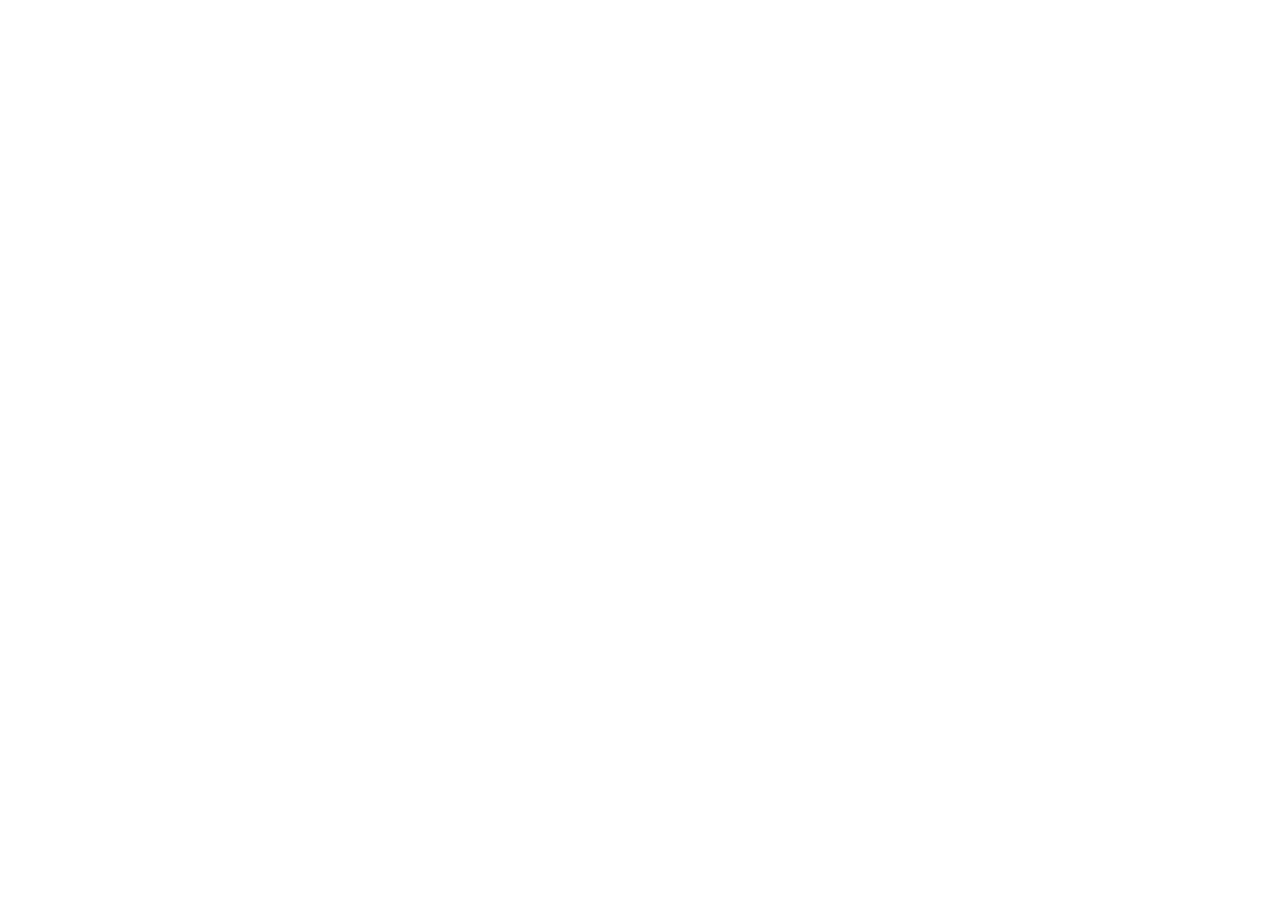
==== commit ba7142c9: "a" ====
--- a/foodReview.html
+++ b/foodReview.html
@@ -4,28 +4,28 @@
     <meta charset="UTF-8" />
     <meta name="viewport" content="width=device-width, initial-scale=1.0" />
     <title>zhongzhudianping</title>
-    <script type="module" crossorigin src="./assets/foodReview-BLRtXPXN.js"></script>
-    <link rel="modulepreload" crossorigin href="./assets/request-DwMLtLGv.js">
-    <link rel="modulepreload" crossorigin href="./assets/use-form-common-props-D4MdQ30c.js">
-    <link rel="modulepreload" crossorigin href="./assets/el-input-CbBcUBTJ.js">
-    <link rel="modulepreload" crossorigin href="./assets/refs-BWTzzfrW.js">
-    <link rel="modulepreload" crossorigin href="./assets/el-scrollbar-C0BsTh1J.js">
-    <link rel="modulepreload" crossorigin href="./assets/el-tag-DA5yqSH5.js">
-    <link rel="modulepreload" crossorigin href="./assets/debounce-Cay4hW-l.js">
-    <link rel="modulepreload" crossorigin href="./assets/index-CWbBWm2T.js">
-    <link rel="modulepreload" crossorigin href="./assets/el-select-DIzyXinB.js">
-    <link rel="modulepreload" crossorigin href="./assets/el-dropdown-item-CnTWYMyM.js">
-    <link rel="modulepreload" crossorigin href="./assets/el-avatar-cSnt3dPB.js">
-    <link rel="modulepreload" crossorigin href="./assets/tokenApi-C-_LEL85.js">
-    <link rel="modulepreload" crossorigin href="./assets/foodApi-CwUoeHe-.js">
-    <link rel="stylesheet" crossorigin href="./assets/request-txm72gEh.css">
-    <link rel="stylesheet" crossorigin href="./assets/el-scrollbar-C4MYcDXd.css">
-    <link rel="stylesheet" crossorigin href="./assets/el-tag-DljBBxJR.css">
-    <link rel="stylesheet" crossorigin href="./assets/el-select-a59V08iV.css">
-    <link rel="stylesheet" crossorigin href="./assets/el-input-BNA6Kbrk.css">
-    <link rel="stylesheet" crossorigin href="./assets/el-dropdown-item-C81P71_q.css">
-    <link rel="stylesheet" crossorigin href="./assets/el-avatar-BmRr_O8d.css">
-    <link rel="stylesheet" crossorigin href="./assets/foodReview-CEKspaQB.css">
+    <script type="module" crossorigin src="/ZhongZhuDianPingShow/assets/foodReview-BLRtXPXN.js"></script>
+    <link rel="modulepreload" crossorigin href="/ZhongZhuDianPingShow/assets/request-DwMLtLGv.js">
+    <link rel="modulepreload" crossorigin href="/ZhongZhuDianPingShow/assets/use-form-common-props-D4MdQ30c.js">
+    <link rel="modulepreload" crossorigin href="/ZhongZhuDianPingShow/assets/el-input-CbBcUBTJ.js">
+    <link rel="modulepreload" crossorigin href="/ZhongZhuDianPingShow/assets/refs-BWTzzfrW.js">
+    <link rel="modulepreload" crossorigin href="/ZhongZhuDianPingShow/assets/el-scrollbar-C0BsTh1J.js">
+    <link rel="modulepreload" crossorigin href="/ZhongZhuDianPingShow/assets/el-tag-DA5yqSH5.js">
+    <link rel="modulepreload" crossorigin href="/ZhongZhuDianPingShow/assets/debounce-Cay4hW-l.js">
+    <link rel="modulepreload" crossorigin href="/ZhongZhuDianPingShow/assets/index-CWbBWm2T.js">
+    <link rel="modulepreload" crossorigin href="/ZhongZhuDianPingShow/assets/el-select-DIzyXinB.js">
+    <link rel="modulepreload" crossorigin href="/ZhongZhuDianPingShow/assets/el-dropdown-item-CnTWYMyM.js">
+    <link rel="modulepreload" crossorigin href="/ZhongZhuDianPingShow/assets/el-avatar-cSnt3dPB.js">
+    <link rel="modulepreload" crossorigin href="/ZhongZhuDianPingShow/assets/tokenApi-C-_LEL85.js">
+    <link rel="modulepreload" crossorigin href="/ZhongZhuDianPingShow/assets/foodApi-CwUoeHe-.js">
+    <link rel="stylesheet" crossorigin href="/ZhongZhuDianPingShow/assets/request-txm72gEh.css">
+    <link rel="stylesheet" crossorigin href="/ZhongZhuDianPingShow/assets/el-scrollbar-C4MYcDXd.css">
+    <link rel="stylesheet" crossorigin href="/ZhongZhuDianPingShow/assets/el-tag-DljBBxJR.css">
+    <link rel="stylesheet" crossorigin href="/ZhongZhuDianPingShow/assets/el-input-BNA6Kbrk.css">
+    <link rel="stylesheet" crossorigin href="/ZhongZhuDianPingShow/assets/el-select-a59V08iV.css">
+    <link rel="stylesheet" crossorigin href="/ZhongZhuDianPingShow/assets/el-dropdown-item-C81P71_q.css">
+    <link rel="stylesheet" crossorigin href="/ZhongZhuDianPingShow/assets/el-avatar-BmRr_O8d.css">
+    <link rel="stylesheet" crossorigin href="/ZhongZhuDianPingShow/assets/foodReview-CEKspaQB.css">
   </head>
   <body style="margin:0">
     <div id="app"></div>
